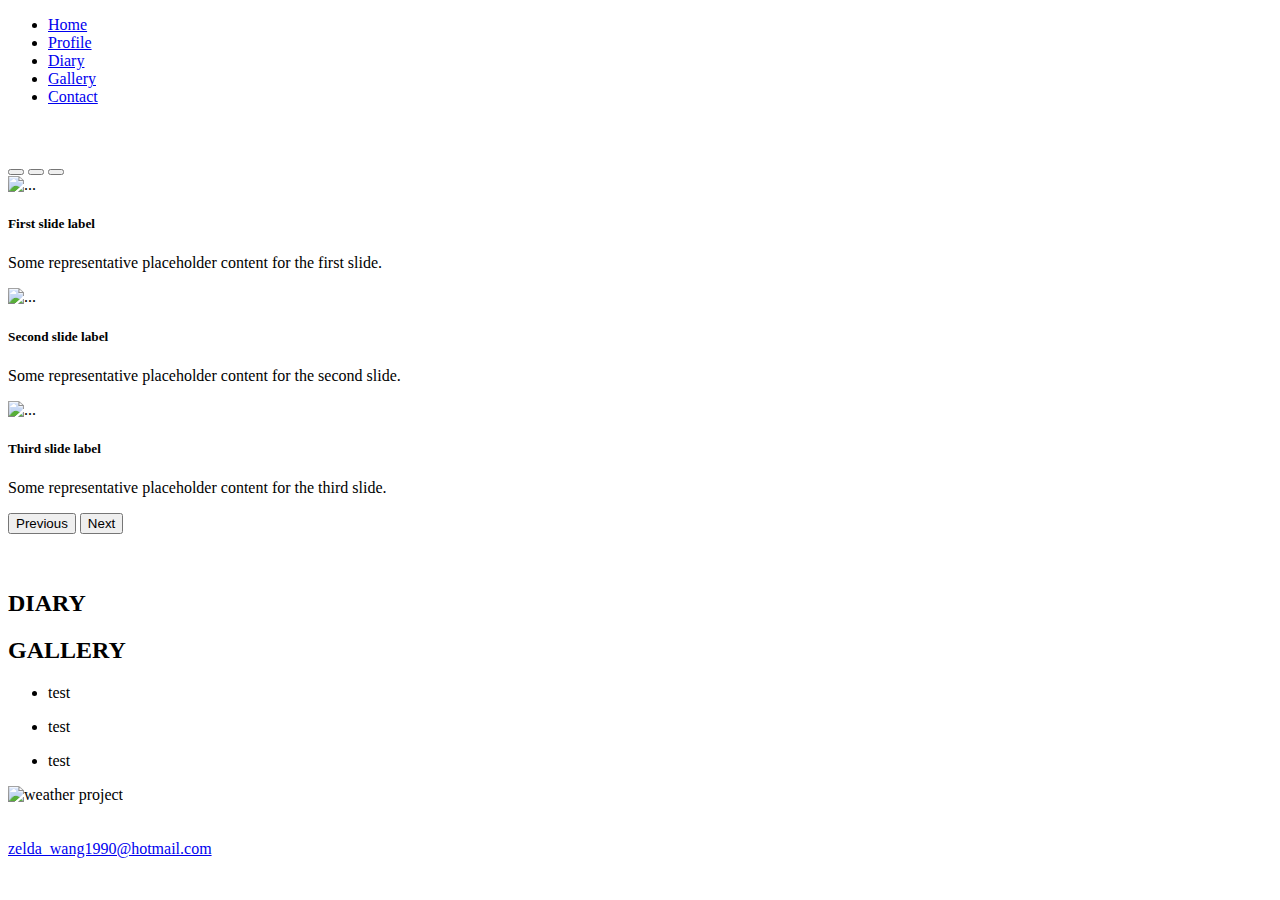
==== Index.html @ daea09dd "structure" ====
<!DOCTYPE html>
<html lang="en">
  <head>
    <meta charset="UTF-8" />
    <meta http-equiv="X-UA-Compatible" content="IE=edge" />
    <meta name="viewport" content="width=device-width, initial-scale=1.0" />
    <meta name="description" content="This is the homepage of Danping Wang." />
    <title>Daping Wang Homepage</title>
    <link
      href="https://cdn.jsdelivr.net/npm/bootstrap@5.2.3/dist/css/bootstrap.min.css"
      rel="stylesheet"
      integrity="sha384-rbsA2VBKQhggwzxH7pPCaAqO46MgnOM80zW1RWuH61DGLwZJEdK2Kadq2F9CUG65"
      crossorigin="anonymous"
    />
    <link rel="preconnect" href="https://fonts.googleapis.com" />
    <link rel="preconnect" href="https://fonts.gstatic.com" crossorigin />
    <link
      href="https://fonts.googleapis.com/css2?family=Lato:ital,wght@0,100;0,300;0,400;0,700;0,900;1,100;1,300;1,400;1,700;1,900&family=Poppins:wght@500;700&display=swap"
      rel="stylesheet"
    />
    <link rel="stylesheet" href="style/total.css" />
    <script
      src="https://cdn.jsdelivr.net/npm/bootstrap@5.2.3/dist/js/bootstrap.bundle.min.js"
      integrity="sha384-kenU1KFdBIe4zVF0s0G1M5b4hcpxyD9F7jL+jjXkk+Q2h455rYXK/7HAuoJl+0I4"
      crossorigin="anonymous"
    ></script>
    <script
      src="https://kit.fontawesome.com/4d9e997393.js"
      crossorigin="anonymous"
    ></script>
  </head>
  <body>
    <div class="container">
      <nav class="d-flex justify-content-between">
        <ul>
          <div class="nav-icon">
            <i class="fa-solid fa-house"></i>
          </div>
          <li class="active">
            <a href="/index.html" title="Homepage">Home</a>
          </li>
          <li>
            <a href="/Profile.html" title="about Danping">Profile</a>
          </li>
          <li>
            <a href="/Diary.html" title="Danping Diary">Diary</a>
          </li>
          <li>
            <a href="/Gallery.html" title="Danping Gallery">Gallery</a>
          </li>
          <li>
            <a href="/Contact.html" title="Contact Danping">Contact</a>
          </li>
        </ul>
      </nav>
    </div>
    <br /><br />
    <div class="homepage-carousel">
      <div id="carouselExampleDark" class="carousel carousel-dark slide">
        <div class="carousel-indicators">
          <button
            type="button"
            data-bs-target="#carouselExampleDark"
            data-bs-slide-to="0"
            class="active"
            aria-current="true"
            aria-label="Slide 1"
          ></button>
          <button
            type="button"
            data-bs-target="#carouselExampleDark"
            data-bs-slide-to="1"
            aria-label="Slide 2"
          ></button>
          <button
            type="button"
            data-bs-target="#carouselExampleDark"
            data-bs-slide-to="2"
            aria-label="Slide 3"
          ></button>
        </div>
        <div class="carousel-inner">
          <div class="carousel-item active" data-bs-interval="10000">
            <img src="..." class="d-block w-100" alt="..." />
            <div class="carousel-caption d-none d-md-block">
              <h5>First slide label</h5>
              <p>
                Some representative placeholder content for the first slide.
              </p>
            </div>
          </div>
          <div class="carousel-item" data-bs-interval="2000">
            <img src="..." class="d-block w-100" alt="..." />
            <div class="carousel-caption d-none d-md-block">
              <h5>Second slide label</h5>
              <p>
                Some representative placeholder content for the second slide.
              </p>
            </div>
          </div>
          <div class="carousel-item">
            <img src="..." class="d-block w-100" alt="..." />
            <div class="carousel-caption d-none d-md-block">
              <h5>Third slide label</h5>
              <p>
                Some representative placeholder content for the third slide.
              </p>
            </div>
          </div>
        </div>
        <button
          class="carousel-control-prev"
          type="button"
          data-bs-target="#carouselExampleDark"
          data-bs-slide="prev"
        >
          <span class="carousel-control-prev-icon" aria-hidden="true"></span>
          <span class="visually-hidden">Previous</span>
        </button>
        <button
          class="carousel-control-next"
          type="button"
          data-bs-target="#carouselExampleDark"
          data-bs-slide="next"
        >
          <span class="carousel-control-next-icon" aria-hidden="true"></span>
          <span class="visually-hidden">Next</span>
        </button>
      </div>
    </div>
    <br /><br />
    <div class="container">
      <div class="row mb-5">
        <div class="col d-none d-lg-block">
          <h2 class="mb-5">DIARY</h2>
        </div>
        <div class="col">
          <div class="project-description">
            <h2 class="mb-5">GALLERY</h2>
          </div>
        </div>
      </div>
    </div>

    <div class="container">
      <div class="row mb-5">
        <div class="col">
          <ul>
            <li class="active">
            <p>test</p>
            </li>
            <li>
              <p>test</p>
            </li>
            <li>
              <p>test</p>
            </li>
          </ul>
          </div>
        <div class="col d-none d-lg-block">
          <img src="/images/w.png" class="img-fluid" alt="weather project" />
        </div>
      </div>
    </div>
    </div>
    <br><br>
    <footer class="footer">
      <a href="mailto:zelda_wang1990@hotmail.com" class="email-link"
        >zelda_wang1990@hotmail.com</a
      >
      <br />
      <div class="social-links">
        <a href="" title="Danping Instagram">
          <i class="fa-brands fa-instagram"></i
        ></a>
        <a href="" title="Danping Facebook">
          <i class="fa-brands fa-facebook"></i
        ></a>
        <a href="" title="Danping Twitter">
          <i class="fa-brands fa-twitter"></i
        ></a>
        <a href="" title="Danping codeback">
          <i class="fa-brands fa-github"></i
        ></a>
      </div>

    </footer>
  </body>
</html>
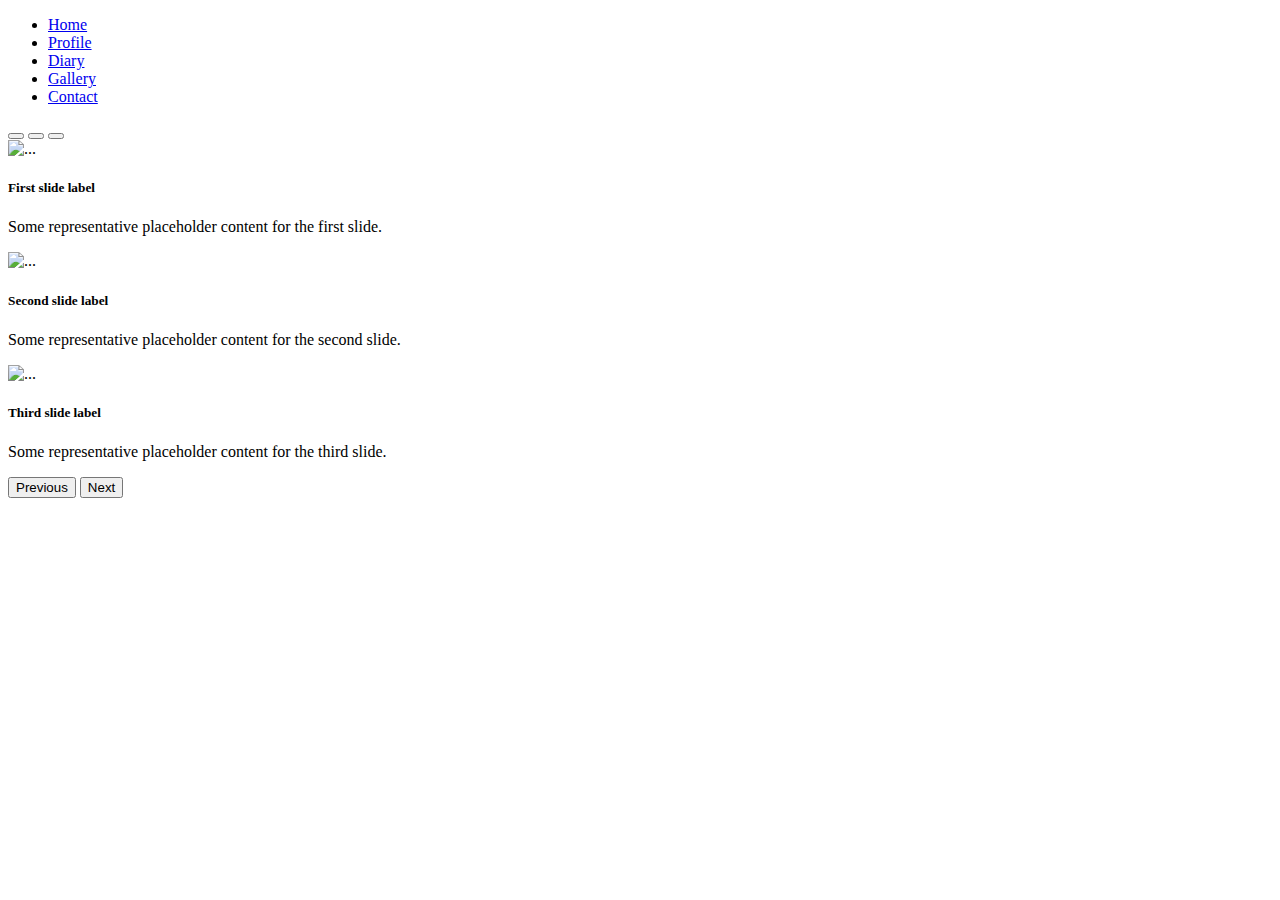
==== commit dca5f843: "Updated the website." ====
--- a/Index.html
+++ b/Index.html
@@ -33,9 +33,6 @@
     <div class="container">
       <nav class="d-flex justify-content-between">
         <ul>
-          <div class="nav-icon">
-            <i class="fa-solid fa-house"></i>
-          </div>
           <li class="active">
             <a href="/index.html" title="Homepage">Home</a>
           </li>
@@ -54,7 +51,6 @@
         </ul>
       </nav>
     </div>
-    <br /><br />
     <div class="homepage-carousel">
       <div id="carouselExampleDark" class="carousel carousel-dark slide">
         <div class="carousel-indicators">
@@ -81,7 +77,7 @@
         </div>
         <div class="carousel-inner">
           <div class="carousel-item active" data-bs-interval="10000">
-            <img src="..." class="d-block w-100" alt="..." />
+            <img src="images/P1040340.JPG" class="d-block" alt="..." />
             <div class="carousel-caption d-none d-md-block">
               <h5>First slide label</h5>
               <p>
@@ -90,7 +86,7 @@
             </div>
           </div>
           <div class="carousel-item" data-bs-interval="2000">
-            <img src="..." class="d-block w-100" alt="..." />
+            <img src="images/P1040473.JPG" class="d-block" alt="..." />
             <div class="carousel-caption d-none d-md-block">
               <h5>Second slide label</h5>
               <p>
@@ -99,7 +95,7 @@
             </div>
           </div>
           <div class="carousel-item">
-            <img src="..." class="d-block w-100" alt="..." />
+            <img src="images/P1040456.JPG" class="d-block" alt="..." />
             <div class="carousel-caption d-none d-md-block">
               <h5>Third slide label</h5>
               <p>
@@ -129,61 +125,22 @@
       </div>
     </div>
     <br /><br />
-    <div class="container">
-      <div class="row mb-5">
-        <div class="col d-none d-lg-block">
-          <h2 class="mb-5">DIARY</h2>
-        </div>
-        <div class="col">
-          <div class="project-description">
-            <h2 class="mb-5">GALLERY</h2>
-          </div>
-        </div>
-      </div>
-    </div>
 
-    <div class="container">
-      <div class="row mb-5">
-        <div class="col">
-          <ul>
-            <li class="active">
-            <p>test</p>
-            </li>
-            <li>
-              <p>test</p>
-            </li>
-            <li>
-              <p>test</p>
-            </li>
-          </ul>
-          </div>
-        <div class="col d-none d-lg-block">
-          <img src="/images/w.png" class="img-fluid" alt="weather project" />
-        </div>
-      </div>
-    </div>
-    </div>
-    <br><br>
-    <footer class="footer">
-      <a href="mailto:zelda_wang1990@hotmail.com" class="email-link"
-        >zelda_wang1990@hotmail.com</a
-      >
-      <br />
-      <div class="social-links">
-        <a href="" title="Danping Instagram">
+    <footer>
+      <div class="social-links d-flex justify-content-center">
+        <a href="https://www.instagram.com/zelda_wang/?hl=en">
           <i class="fa-brands fa-instagram"></i
         ></a>
-        <a href="" title="Danping Facebook">
-          <i class="fa-brands fa-facebook"></i
+        <a href="https://www.linkedin.com/in/danping-wang-719a331b/">
+          <i class="fa-brands fa-linkedin"></i
         ></a>
-        <a href="" title="Danping Twitter">
-          <i class="fa-brands fa-twitter"></i
+        <a href="https://weibo.com/u/2018958507">
+          <i class="fa-brands fa-weibo"></i
         ></a>
-        <a href="" title="Danping codeback">
+        <a href="https://github.com/danpingw">
           <i class="fa-brands fa-github"></i
         ></a>
       </div>
-
     </footer>
   </body>
 </html>
